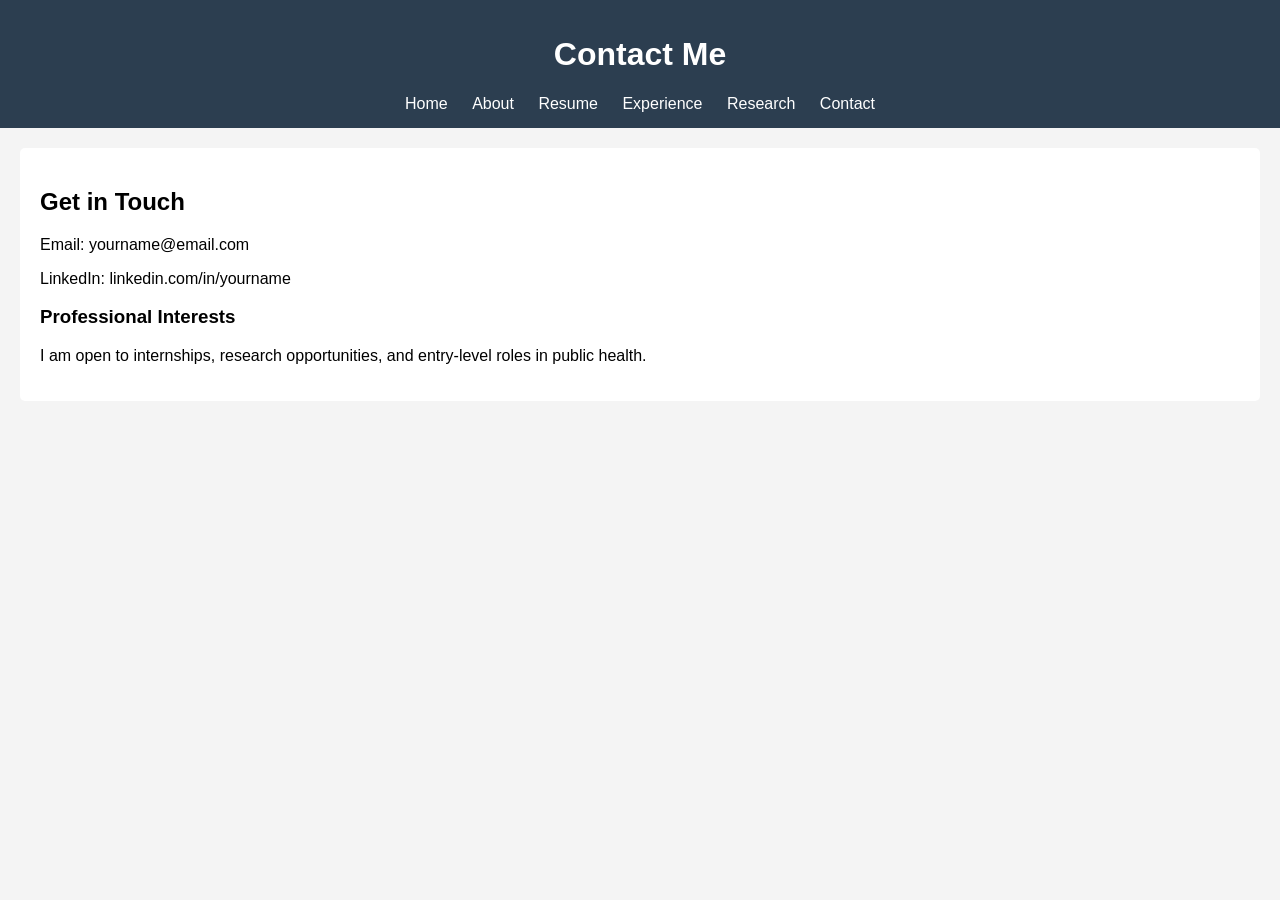
==== contact.html @ 7672d298 "Update contact.html" ====
<!DOCTYPE html>
<html>
<head>
    <title>Contact</title>
    <link rel="stylesheet" href="Style.css">
</head>
<body>
<header>
    <h1>Contact Me</h1>
    <nav>
        <a href="index.html">Home</a>
        <a href="about.html">About</a>
        <a href="resume.html">Resume</a>
        <a href="experience.html">Experience</a>
        <a href="research.html">Research</a>
        <a href="contact.html">Contact</a>
    </nav>
</header>

<section>
    <h2>Get in Touch</h2>
    <p>Email: yourname@email.com</p>
    <p>LinkedIn: linkedin.com/in/yourname</p>

    <h3>Professional Interests</h3>
    <p>I am open to internships, research opportunities, and entry-level roles in public health.</p>
</section>
</body>
</html>
---- Style.css ----
body {
    font-family: Arial, sans-serif;
    margin: 0;
    background-color: #f4f4f4;
}

header {
    background: #2c3e50;
    color: white;
    padding: 15px;
    text-align: center;
}

nav a {
    color: white;
    margin: 10px;
    text-decoration: none;
}

nav a:hover {
    text-decoration: underline;
}

section {
    padding: 20px;
    background: white;
    margin: 20px;
    border-radius: 5px;
}

footer {
    text-align: center;
    padding: 10px;
}
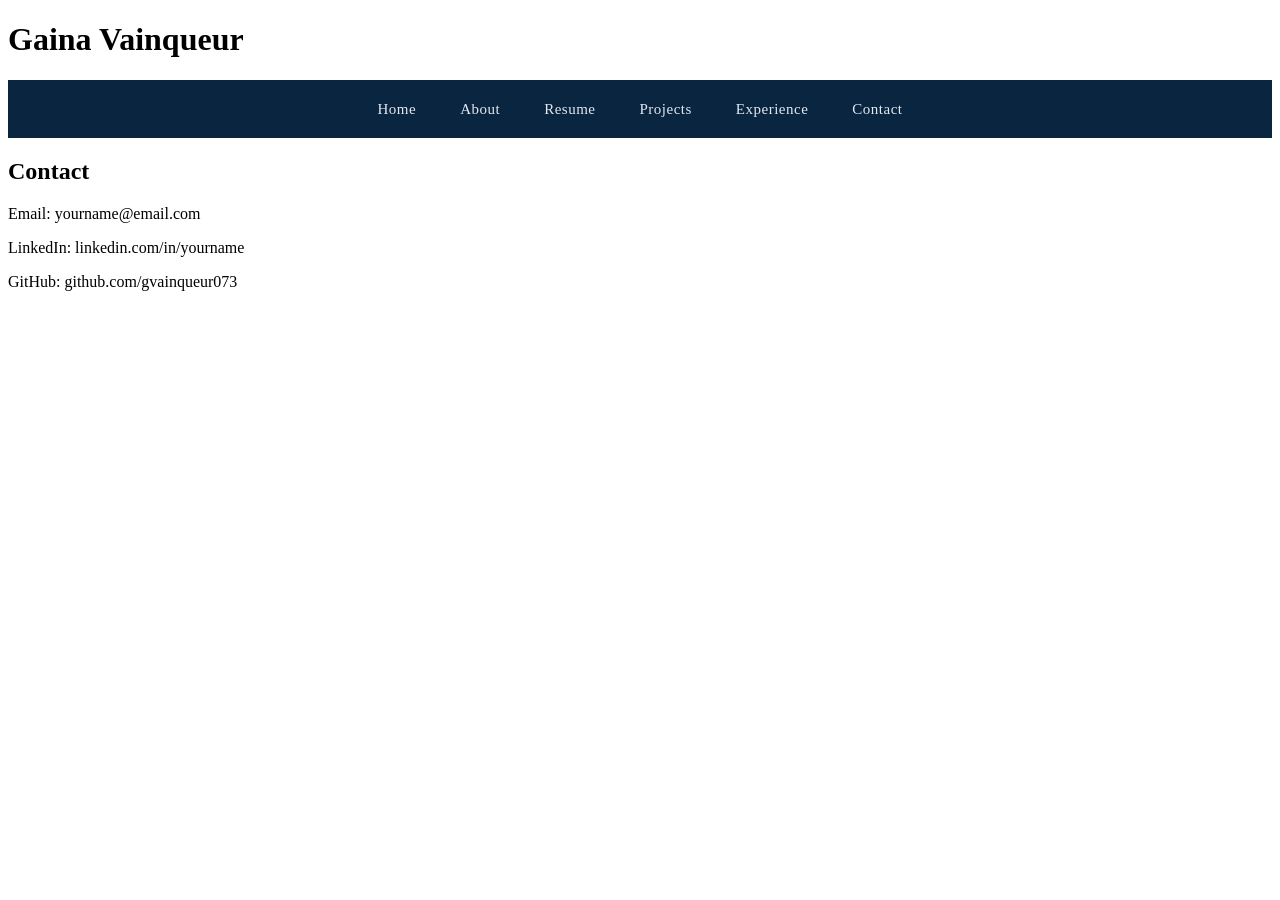
==== commit 69843e90: "Update contact.html" ====
--- a/contact.html
+++ b/contact.html
@@ -1,29 +1,42 @@
 <!DOCTYPE html>
 <html>
+
 <head>
-    <title>Contact</title>
-    <link rel="stylesheet" href="Style.css">
+<title>Contact | Gaina Vainqueur</title>
+<link rel="stylesheet" href="Style.css">
 </head>
+
 <body>
+
 <header>
-    <h1>Contact Me</h1>
-    <nav>
-        <a href="index.html">Home</a>
-        <a href="about.html">About</a>
-        <a href="resume.html">Resume</a>
-        <a href="experience.html">Experience</a>
-        <a href="research.html">Research</a>
-        <a href="contact.html">Contact</a>
-    </nav>
+
+<h1>Gaina Vainqueur</h1>
+
+<nav>
+<a href="index.html">Home</a>
+<a href="about.html">About</a>
+<a href="resume.html">Resume</a>
+<a href="projects.html">Projects</a>
+<a href="experience.html">Experience</a>
+<a href="contact.html">Contact</a>
+</nav>
+
 </header>
 
 <section>
-    <h2>Get in Touch</h2>
-    <p>Email: yourname@email.com</p>
-    <p>LinkedIn: linkedin.com/in/yourname</p>
 
-    <h3>Professional Interests</h3>
-    <p>I am open to internships, research opportunities, and entry-level roles in public health.</p>
+<h2>Contact</h2>
+
+<div class="card">
+
+<p>Email: yourname@email.com</p>
+<p>LinkedIn: linkedin.com/in/yourname</p>
+<p>GitHub: github.com/gvainqueur073</p>
+
+</div>
+
 </section>
+
 </body>
+
 </html>
--- a/Style.css
+++ b/Style.css
@@ -1,34 +1,114 @@
+@import url('https://fonts.googleapis.com/css2?family=Inter:wght@400;600;700&display=swap');
+public-health-data.jpg
 body {
-    font-family: Arial, sans-serif;
+    font-family: 'Inter', sans-serif;
     margin: 0;
-    background-color: #f4f4f4;
+    background-color: #eef2f5;
+    color: #1e293b;
 }
 
-header {
-    background: #2c3e50;
-    color: white;
-    padding: 15px;
+/* Navigation Bar */
+nav {
+    background-color: #0a2540; /* medical navy */
+    padding: 20px;
     text-align: center;
 }
 
 nav a {
-    color: white;
-    margin: 10px;
+    color: #e2e8f0;
     text-decoration: none;
+    margin: 0 20px;
+    font-weight: 500;
+    font-size: 15px;
+    letter-spacing: 0.5px;
 }
 
 nav a:hover {
-    text-decoration: underline;
+    color: #2dd4bf; /* healthcare teal */
 }
 
-section {
-    padding: 20px;
-    background: white;
-    margin: 20px;
-    border-radius: 5px;
+/* Hero Section */
+.hero {
+    background: linear-gradient(to right, #0a2540, #134e4a);
+    color: white;
+    text-align: center;
+    padding: 80px 20px;
 }
 
+.hero h1 {
+    font-size: 40px;
+    margin-bottom: 15px;
+}
+
+.hero p {
+    font-size: 20px;
+    font-weight: 400;
+    opacity: 0.9;
+}
+
+/* Section Header */
+.section-title {
+    text-align: center;
+    margin-top: 60px;
+    font-size: 30px;
+    color: #0a2540;
+}
+
+/* Project Cards */
+.project-card {
+    background: white;
+    margin: 40px auto;
+    padding: 35px;
+    width: 85%;
+    max-width: 900px;
+    border-radius: 14px;
+    box-shadow: 0 8px 25px rgba(0,0,0,0.08);
+    border-top: 5px solid #2dd4bf;
+    transition: all 0.3s ease;
+}
+
+.project-card:hover {
+    transform: translateY(-8px);
+    box-shadow: 0 12px 30px rgba(0,0,0,0.12);
+}
+
+.project-card h2 {
+    color: #0a2540;
+    margin-bottom: 15px;
+}
+
+.project-card p {
+    margin: 10px 0;
+    line-height: 1.6;
+}
+
+/* Professional Button */
+.project-card a {
+    display: inline-block;
+    margin-top: 20px;
+    padding: 12px 22px;
+    background-color: #0a2540;
+    color: white;
+    text-decoration: none;
+    border-radius: 8px;
+    font-weight: 600;
+    letter-spacing: 0.5px;
+}
+
+.project-card a:hover {
+    background-color: #134e4a;
+}
+
+/* Footer */
 footer {
     text-align: center;
-    padding: 10px;
+    margin: 80px 0 30px 0;
+    color: #64748b;
+    font-size: 14px;
 }
+.hero{
+background-image:url("images/public-health-data.jpg");
+background-size:cover;
+padding:120px;
+color:white;
+}
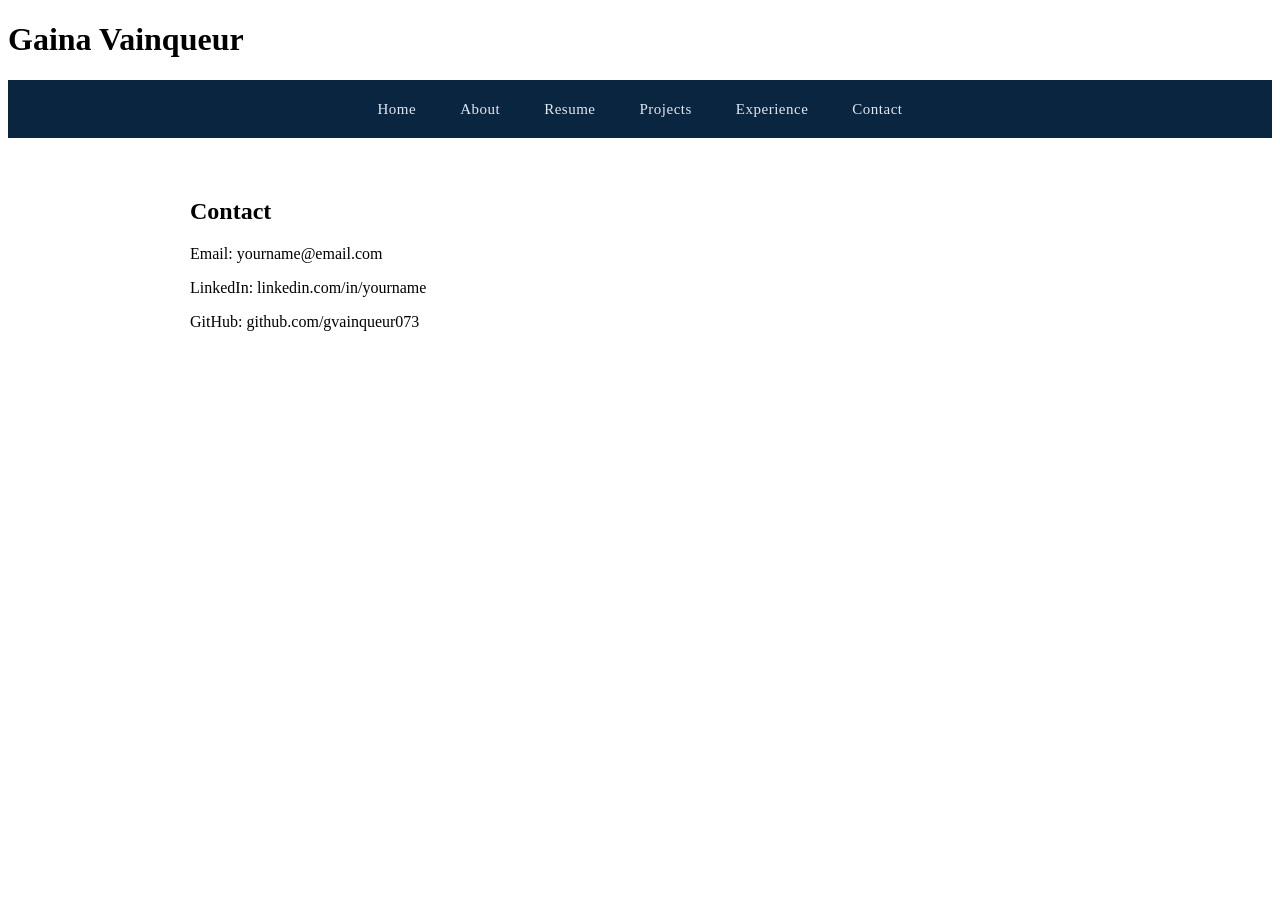
==== commit 5cab9fdb: "Update contact.html" ====
--- a/contact.html
+++ b/contact.html
@@ -2,6 +2,8 @@
 <html>
 
 <head>
+  <link rel="stylesheet"
+href="https://cdnjs.cloudflare.com/ajax/libs/font-awesome/6.5.0/css/all.min.css">
 <title>Contact | Gaina Vainqueur</title>
 <link rel="stylesheet" href="Style.css">
 </head>
--- a/Style.css
+++ b/Style.css
@@ -107,8 +107,31 @@
     font-size: 14px;
 }
 .hero{
-background-image:url("images/public-health-data.jpg");
+background:url("images/health-data.jpg");
 background-size:cover;
-padding:120px;
+background-position:center;
+padding:120px 20px;
+text-align:center;
 color:white;
 }
+
+.hero h2{
+font-size:40px;
+margin-bottom:20px;
+}
+.card img{
+width:100%;
+border-radius:8px;
+margin-bottom:15px;
+}
+section{
+padding:40px;
+max-width:900px;
+margin:auto;
+animation:fadeIn 1s ease;
+}
+
+@keyframes fadeIn{
+from{opacity:0; transform:translateY(20px);}
+to{opacity:1; transform:translateY(0);}
+}
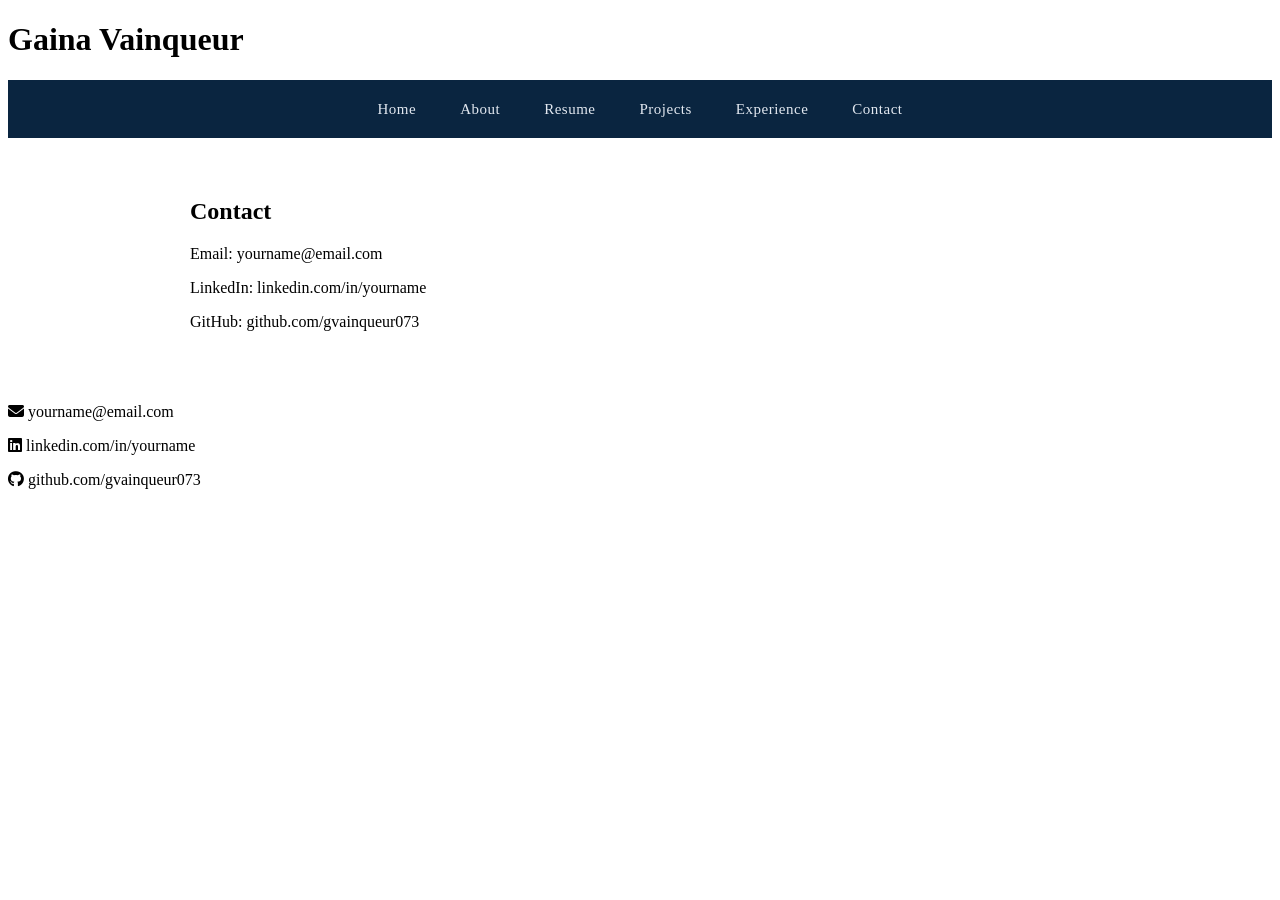
==== commit db9ac53f: "Update contact.html" ====
--- a/contact.html
+++ b/contact.html
@@ -42,3 +42,8 @@
 </body>
 
 </html>
+<p><i class="fa-solid fa-envelope"></i> yourname@email.com</p>
+
+<p><i class="fa-brands fa-linkedin"></i> linkedin.com/in/yourname</p>
+
+<p><i class="fa-brands fa-github"></i> github.com/gvainqueur073</p>
